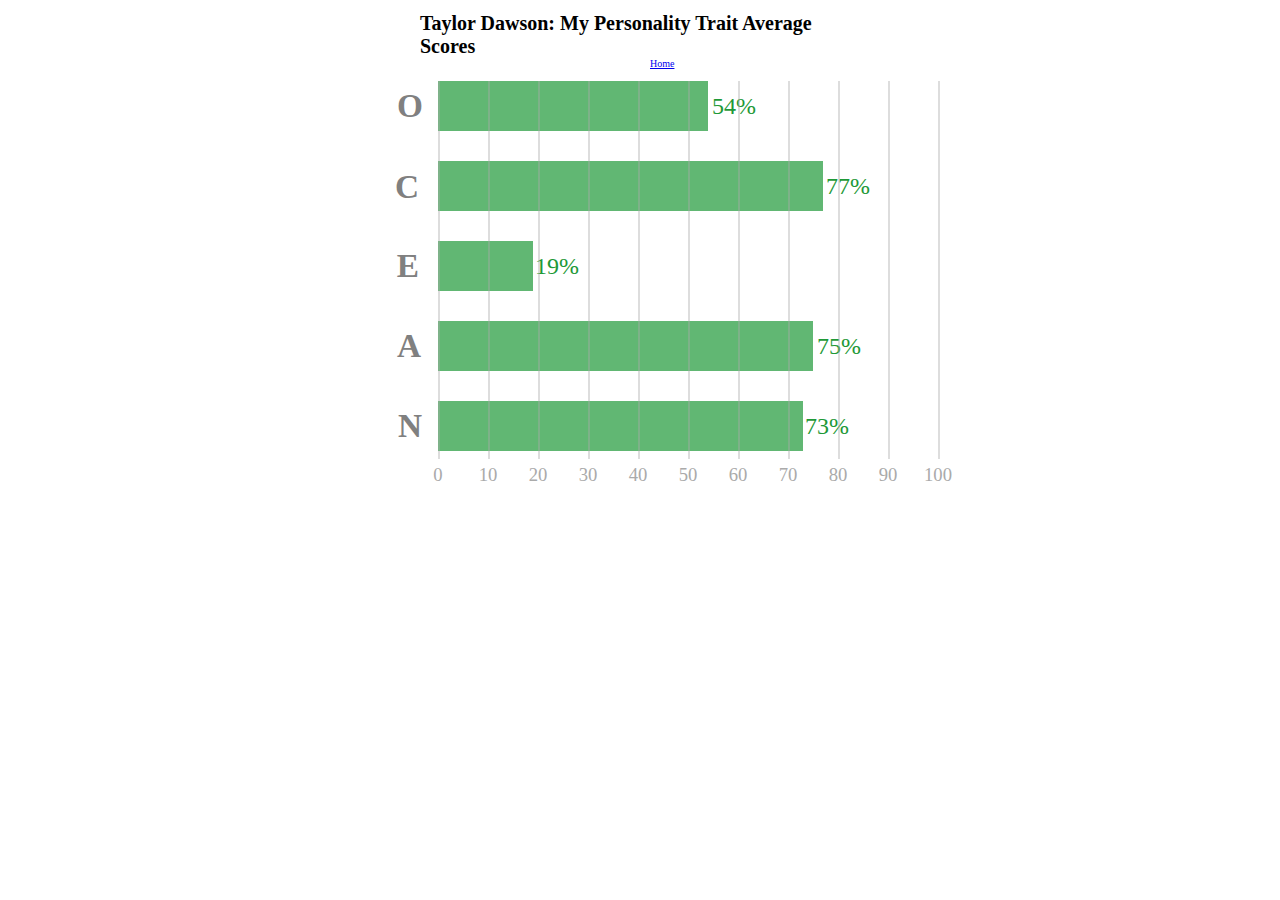
==== big5.html @ 28cc9c28 "Moved all files to same directory and added SVG content" ====
<!DOCTYPE html>
<html lang="en">
  <head>
    <meta charset="UTF-8" />
    <meta http-equiv="X-UA-Compatible" content="IE=edge" />
    <meta name="viewport" content="width=device-width, initial-scale=1.0" />

    <link rel="stylesheet" href="css/big5.css" />
    <title>Big 5 Personality Test Results</title>
  </head>
  <body>
    <div class="container">
      <header class="header">
        <h1>Taylor Dawson: My Personality Trait Average Scores</h1>
        <a href="index.html">Home</a>
      </header>

      <main>
        <section class="section-graph">
          <div class="bar-graph">
            <svg width="600" height="400">
              <g>
                <text class=ylabel x="35" y="36">O</text>
                <text class=ylabel x="31" y="117">C</text>
                <text class=ylabel x="31" y="196">E</text>
                <text class=ylabel x="33" y="276">A</text>
                <text class=ylabel x="34" y="356">N</text>
              </g>
              <g>
                <!-- <text class=ylabel x="35" y="36">O</text> -->
                <rect class="bar bar--O" x="50"/>
                <text class="percentage-text" x="54%" dy="33">54%</text>
              </g>
              <g>
                <!-- <text class=ylabel x="33" y="117">C</text> -->
                <rect class="bar bar--C" y="20%" x="50" />
                <text class="percentage-text" x="73%" dy="113">77%</text>
              </g>
              <g>
                <!-- <text class=ylabel x="35" y="200">E</text> -->
                <rect class="bar bar--E" y="40%"  x="50"/>
                <text class="percentage-text" x="24.5%" dy="193">19%</text>
              </g>
              <g>
                <!-- <text class=ylabel x="35" y="275">A</text> -->
                <rect class="bar bar--A" y="60%" x="50" />
                <text class="percentage-text" x="71.5%" dy="273">75%</text>
              </g>
              <g>
                <!-- <text class=ylabel x="35" y="360">N</text> -->
                <rect class="bar bar--N" y="80%" x="50" />
                <text class="percentage-text" x="69.5%" dy="353">73%</text>
              </g>
              <g class="markers">
                <rect class="background-line"
                  x="50"
                  y="-10"
                ></rect>
                <rect class="background-line"
                  x="100"
                  y="-10"
                ></rect>
                <rect class="background-line"
                  x="150"
                  y="-10"
                ></rect>
                <rect class="background-line"
                  x="200"
                  y="-10"
                ></rect>
                <rect class="background-line"
                  x="250"
                  y="-10"
                ></rect>
                <rect class="background-line"
                  x="300"
                  y="-10"
                ></rect>
                ></rect>
                <rect class="background-line"
                  x="350"
                  y="-10"
                ></rect>
                ></rect>
                <rect class="background-line"
                  x="400"
                  y="-10"
                ></rect>
                ></rect>
                <rect class="background-line"
                  x="450"
                  y="-10"
                ></rect>
                ></rect>
                <rect class="background-line"
                  x="500"
                  y="-10"
                ></rect>
                ></rect>
                <rect class="background-line"
                  x="550"
                  y="-10"
                ></rect>
              </g>
              <g class="x-axis">
                <text class="xlabel" x="50" y="100%">0</text>
                <text class="xlabel" x="100" y="100%">10</text>
                <text class="xlabel" x="150" y="100%">20</text>
                <text class="xlabel" x="200" y="100%">30</text>
                <text class="xlabel" x="250" y="100%">40</text>
                <text class="xlabel" x="300" y="100%">50</text>
                <text class="xlabel" x="350" y="100%">60</text>
                <text class="xlabel" x="400" y="100%">70</text>
                <text class="xlabel" x="450" y="100%">80</text>
                <text class="xlabel" x="500" y="100%">90</text>
                <text class="xlabel" x="550" y="100%">100</text>
              </g>
            </svg>
          </div>


          <div class="graph">
            <div class="y-axis">
              <span class="ylabel">O</span>
              <span class="ylabel">C</span>
              <span class="ylabel">E</span>
              <span class="ylabel">A</span>
              <span class="ylabel">N</span>
            </div>

            <svg width="600" height="400">
              <g>
                <rect class="bar bar--O" x="10%" />
                <text class="percentage-text" x="51%" dy="32">54%</text>
              </g>
              <g>
                <rect class="bar bar--C" y="20%" />
                <text class="percentage-text" x="70%" dy="112">77%</text>
              </g>
              <g>
                <rect class="bar bar--E" y="40%" />
                <text class="percentage-text" x="18%" dy="193">19%</text>
              </g>
              <g>
                <rect class="bar bar--A" y="60%" />
                <text class="percentage-text" x="69%" dy="274">75%</text>
              </g>
              <g>
                <rect class="bar bar--N" y="80%" />
                <text class="percentage-text" x="67%" dy="353">73%</text>
              </g>
              <g class="markers">
                <rect class="background-line"
                  x="0%"
                  y="0"
                ></rect>
                <rect class="background-line"
                  x="9%"
                  y="0"
                ></rect>
                <rect class="background-line"
                  x="18%"
                  y="0"
                ></rect>
                <rect class="background-line"
                  x="27%"
                  y="0"
                ></rect>
                <rect class="background-line"
                  x="36%"
                  y="0"
                ></rect>
                <rect class="background-line"
                  x="45%"
                  y="0"
                ></rect>
                ></rect>
                <rect class="background-line"
                  x="54%"
                  y="0"
                ></rect>
                ></rect>
                <rect class="background-line"
                  x="63%"
                  y="0"
                ></rect>
                ></rect>
                <rect class="background-line"
                  x="72%"
                  y="0"
                ></rect>
                ></rect>
                <rect class="background-line"
                  x="81%"
                  y="0"
                ></rect>
                ></rect>
                <rect class="background-line"
                  x="90%"
                  y="0"
                ></rect>
              </g>
              <g class="x-axis">
                <text fill="#0074d9" x="0" y="100%">0</text>
                <text fill="#0074d9" x="9%" y="100%">10</text>
                <text fill="#0074d9" x="18%" y="100%">20</text>
                <text fill="#0074d9" x="27%" y="100%">30</text>
                <text fill="#0074d9" x="36%" y="100%">40</text>
                <text fill="#0074d9" x="45%" y="100%">50</text>
                <text fill="#0074d9" x="54%" y="100%">60</text>
                <text fill="#0074d9" x="63%" y="100%">70</text>
                <text fill="#0074d9" x="72%" y="100%">80</text>
                <text fill="#0074d9" x="82%" y="100%">90</text>
                <text fill="#0074d9" x="90%" y="100%">100</text>
              </g>
              <!-- <rect class="bar bar--O" />
              <rect class="bar bar--C" />
              <rect class="bar bar--E" />
              <rect class="bar bar--A" />
              <rect class="bar bar--N" /> -->
            </svg>

            <!-- <div class="x-axis">
              <span class="xlabel">0</span>
              <span class="xlabel">10</span>
              <span class="xlabel">20</span>
              <span class="xlabel">30</span>
              <span class="xlabel">40</span>
              <span class="xlabel">50</span>
              <span class="xlabel">60</span>
              <span class="xlabel">70</span>
              <span class="xlabel">80</span>
              <span class="xlabel">90</span>
              <span class="xlabel">100</span>
            </div> -->
          </div>
        </section>
      </main>

      <!-- <div class="graph">
        <div class="y-axis">
          <span class="ylabel">O</span>
          <span class="ylabel">C</span>
          <span class="ylabel">E</span>
          <span class="ylabel">A</span>
          <span class="ylabel">N</span>
        </div>

        <div class="bars">
          <svg width="600" height="400">
            <rect class="bar bar--O" />
          </svg>
          <svg width="600" height="400">
            <rect class="bar bar--C" />
          </svg>
          <svg width="600" height="400">
            <rect class="bar bar--E" />
          </svg>
          <svg width="600" height="400">
            <rect class="bar bar--A" />
          </svg>
          <svg width="600" height="400">
            <rect class="bar bar--N" />
          </svg>
        </div>

        <div class="x-axis">X Axis</div>
      </div> -->
    </div>
  </body>
</html>
---- css/big5.css ----
* {
  padding: 0;
  margin: 0;
  box-sizing: border-box;
}

html {
  font-size: 62.5%;
}

body {
  font-family: Calibri;
}

h1 {
  width: 100%;
  padding: 0 3.2rem;
  margin: 0 auto;
}

header a {
  width: 100%;
  padding: 0 1rem;
  margin: 0 auto;
  margin-left: 50%;
}

.container {
  max-width: 120rem;
  padding: 0 3.2rem;
  margin: 0 auto;
}

.section-graph {
  width: 50%;
  padding: 0 3.2rem;
  margin: 0 auto;
}

.header {
  width: 50%;
  padding: 0 3.2rem;
  margin: 1.2rem auto;
}

.graph {
  display: none;
  grid-template-columns: 1fr 8fr;
  grid-template-rows: 5fr;
  gap: 1rem;
}

.graph-bar {
  display: flex;
  align-items: center;
  justify-content: center;
}

.bars {
  display: grid;
  row-gap: 3rem;
  /* align-items: center; */
  /* grid-template-rows: repeat(5, 1fr); */
}

.bar {
  fill: #1e9937;
  opacity: 0.7;
  font-size: 24pt;
  font-weight: bold;
  height: 5rem;
}

.bar--O {
  width: 270px;
}

.bar--C {
  width: 385px;
}

.bar--E {
  width: 95px;
}

.bar--A {
  width: 375px;
}

.bar--N {
  width: 365px;
}

.percentage-text {
  fill: #1e9937;
  font-size: 2.4rem;
}

.background-line {
  fill: #aaa;
  opacity: 0.4;
  width: 2px;
  height: 97%;
}

.x-axis {
  grid-column: 2 / -1;
  display: flex;
  justify-content: center;
  gap: 2.4rem;
}

.ylabel {
  font-size: 25pt;
  fill: gray;
  font-weight: bold;
  text-anchor: end;
}

.xlabel {
  fill: #aaa;
  font-size: 14pt;
  text-anchor: middle;
}

.text-test {
  width: 50%;
}
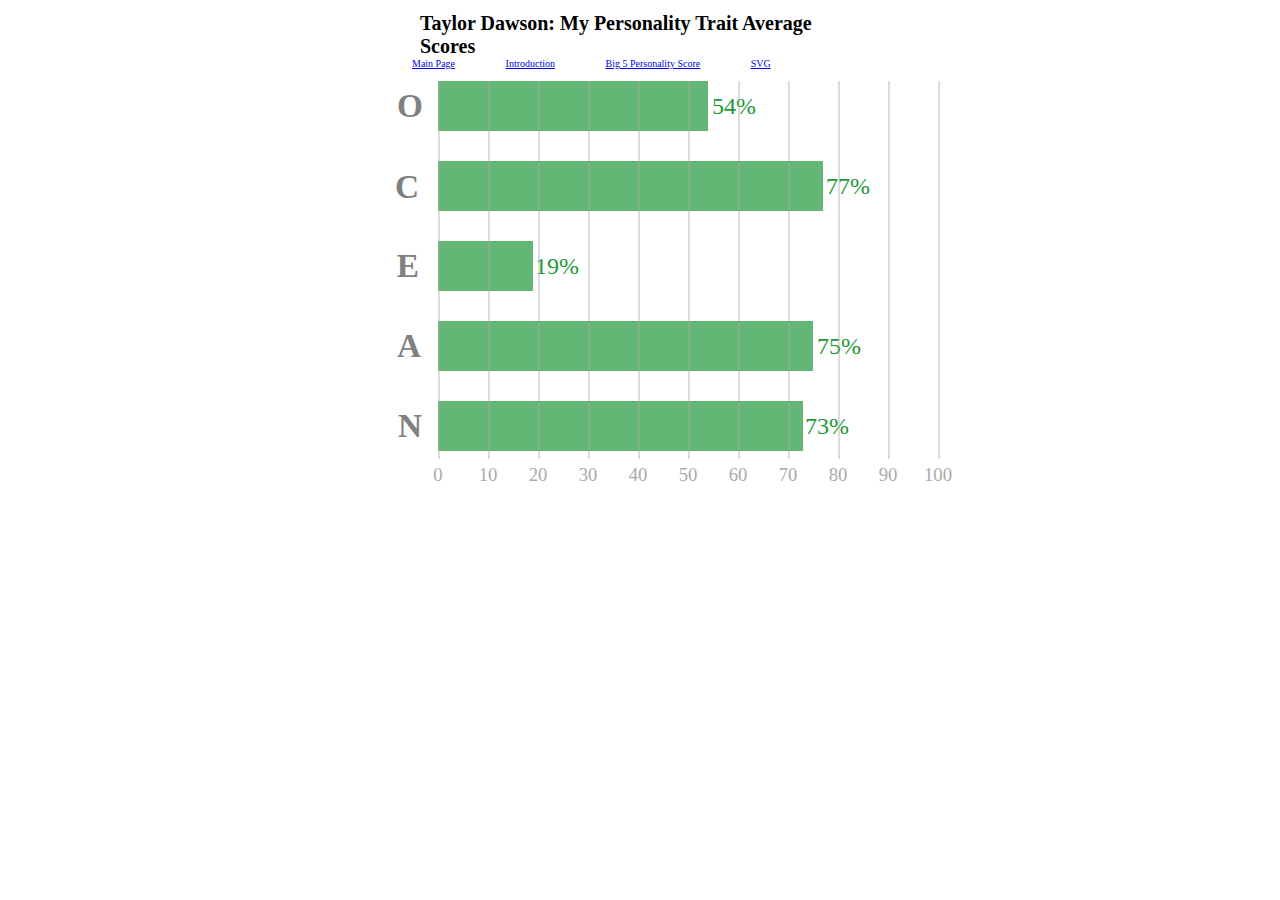
==== commit ecf48502: "Set up Assignment 3" ====
--- a/big5.html
+++ b/big5.html
@@ -5,6 +5,7 @@
     <meta http-equiv="X-UA-Compatible" content="IE=edge" />
     <meta name="viewport" content="width=device-width, initial-scale=1.0" />
 
+    <link rel="stylesheet" href="css/main.css" />
     <link rel="stylesheet" href="css/big5.css" />
     <title>Big 5 Personality Test Results</title>
   </head>
@@ -12,7 +13,12 @@
     <div class="container">
       <header class="header">
         <h1>Taylor Dawson: My Personality Trait Average Scores</h1>
-        <a href="index.html">Home</a>
+        <nav>
+          <a href="index.html">Main Page</a>
+          <a href="introduction.html">Introduction</a>
+          <a href="big5.html">Big 5 Personality Score</a>
+          <a href="svg.html">SVG</a>
+        </nav>
       </header>
 
       <main>
--- a/css/main.css
+++ b/css/main.css
@@ -0,0 +1,44 @@
+nav a {
+  padding: 0 2.4rem;
+  display: flexbox;
+}
+
+.old-pic-container {
+  width: 30%;
+}
+
+.old-pic-container img {
+  height: 100%;
+  width: 100%;
+}
+
+.fam-pic-container {
+  width: 50%;
+}
+
+.fam-pic-container img {
+  height: 100%;
+  width: 100%;
+}
+
+.container {
+  margin: 0 10%;
+}
+
+.bio-container {
+  display: flex;
+  justify-content: center;
+}
+
+.about-me-section {
+  width: 70%;
+}
+
+.school-box {
+  width: 30%;
+  /* width: 50%; */
+}
+
+.school-pic {
+  width: 70%;
+}
--- a/css/big5.css
+++ b/css/big5.css
@@ -16,13 +16,6 @@
   width: 100%;
   padding: 0 3.2rem;
   margin: 0 auto;
-}
-
-header a {
-  width: 100%;
-  padding: 0 1rem;
-  margin: 0 auto;
-  margin-left: 50%;
 }
 
 .container {
